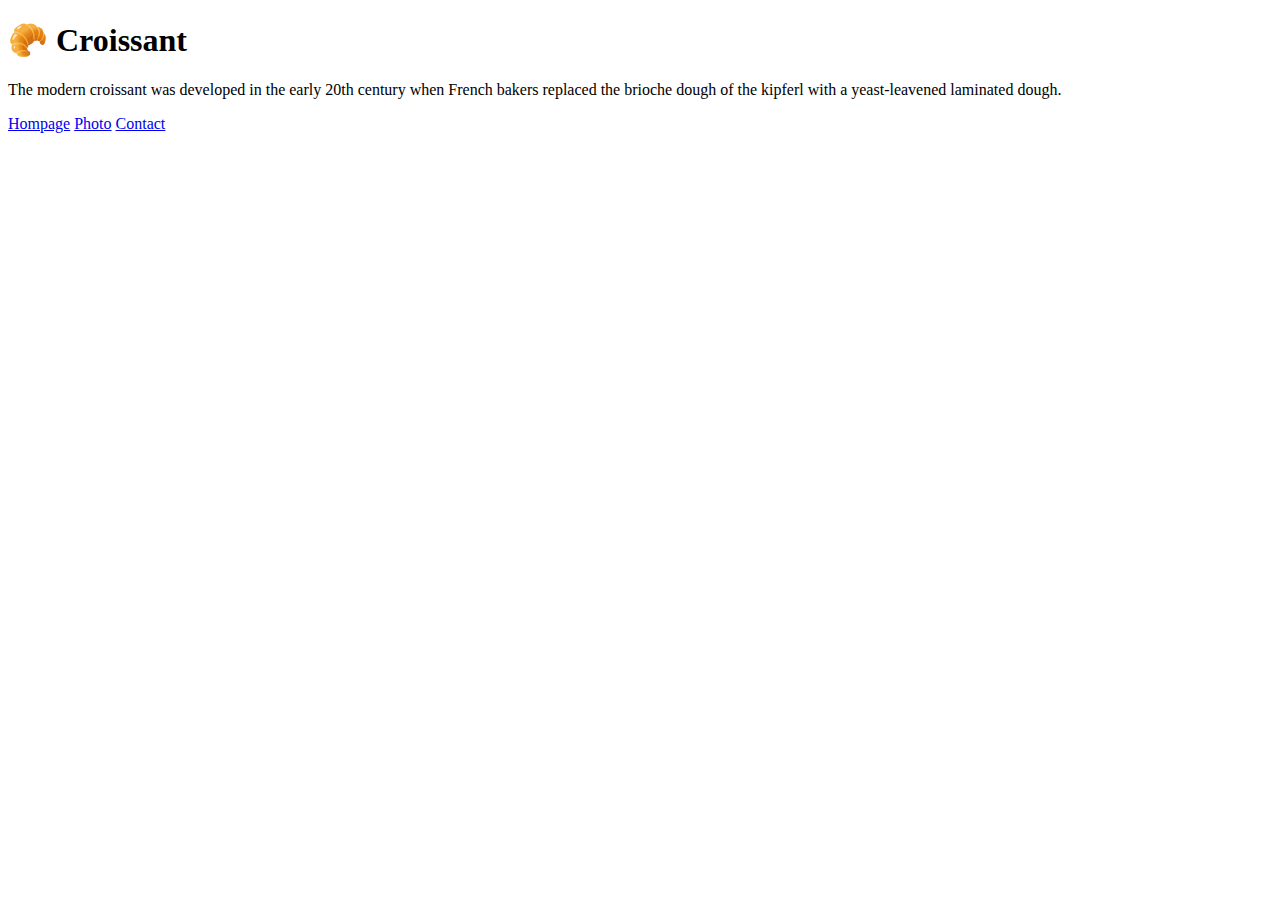
==== index.html @ 6566667b "added the basic structure" ====
<!DOCTYPE html>
<html lang="en">

<head>
    <meta charset="UTF-8">
    <meta http-equiv="X-UA-Compatible" content="IE=edge">
    <meta name="viewport" content="width=device-width, initial-scale=1.0">
    <link rel="stylesheet" href="/css/style.css">
    <title>Croissant Hompage</title>
</head>

<body>
    <h1>
        🥐 Croissant
    </h1>
    <p>
        The modern croissant was developed in the early 20th century when French bakers replaced the brioche dough of
        the kipferl with a yeast-leavened laminated dough.
    </p>
    <a href="index.html">Hompage</a>
    <a href="/photo.html">Photo</a>
    <a href="/contact.html">Contact</a>
</body>

</html>
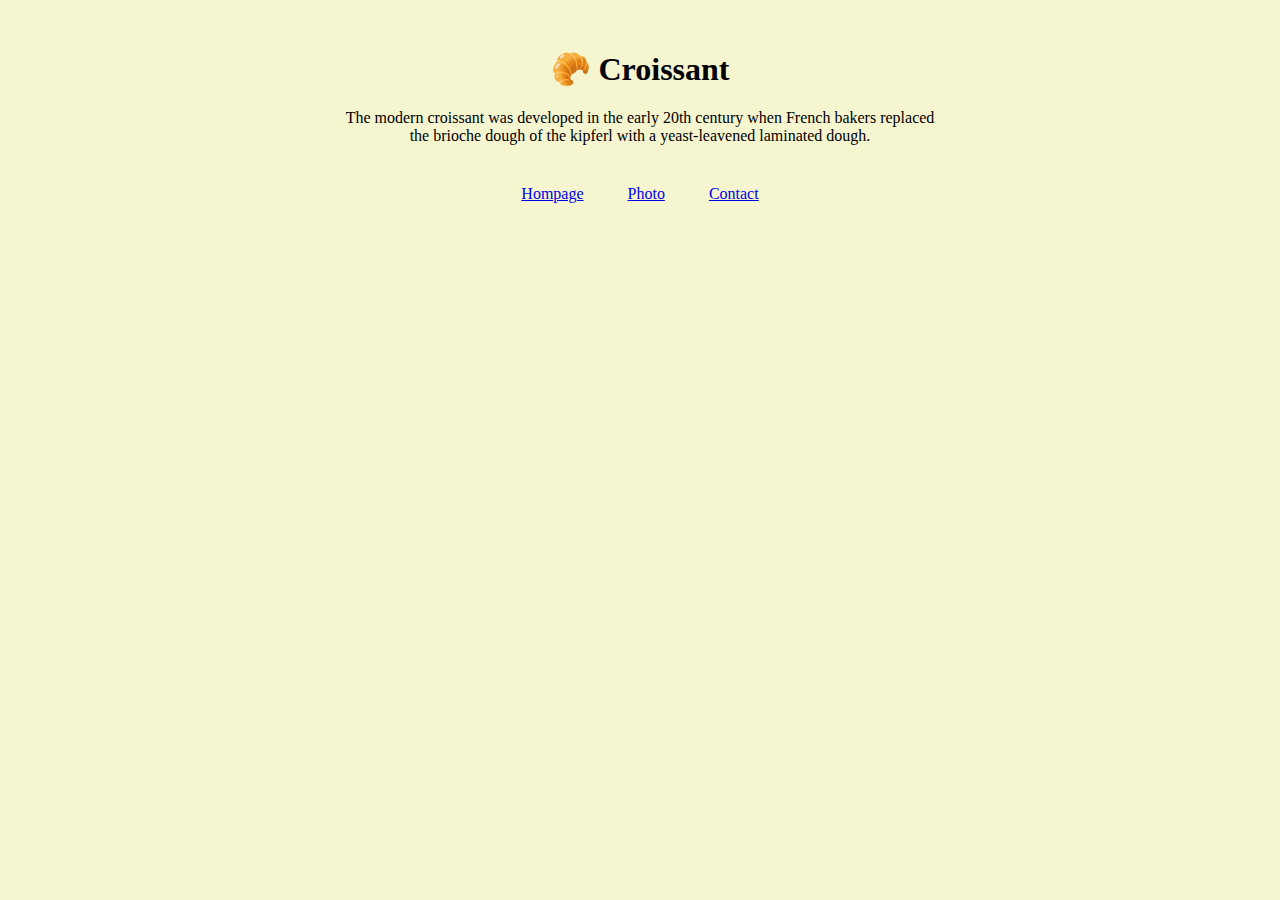
==== commit 31889cb4: "added the details of all three pages" ====
--- a/index.html
+++ b/index.html
@@ -17,9 +17,11 @@
         The modern croissant was developed in the early 20th century when French bakers replaced the brioche dough of
         the kipferl with a yeast-leavened laminated dough.
     </p>
-    <a href="index.html">Hompage</a>
-    <a href="/photo.html">Photo</a>
-    <a href="/contact.html">Contact</a>
+    <div class="links">
+        <a href="index.html">Hompage</a>
+        <a href="/photo.html">Photo</a>
+        <a href="/contact.html">Contact</a>
+    </div>
 </body>
 
 </html>--- a/css/style.css
+++ b/css/style.css
@@ -0,0 +1,27 @@
+body{
+    background-color: rgb(245, 245, 208);
+    text-align: center;
+}
+h1{
+    margin-top: 50px;
+}
+p{
+    max-width: 600px;
+    margin-left: auto;
+        margin-right: auto;
+}
+a{
+    margin-left: 20px;
+    margin-right: 20px;
+}
+.links{
+    display: block;
+    margin-top: 40px;
+        
+
+}
+img{
+    max-width: 600px;
+    border-radius: 10px;
+    border: 2px solid rgb(203, 203, 98);
+}
